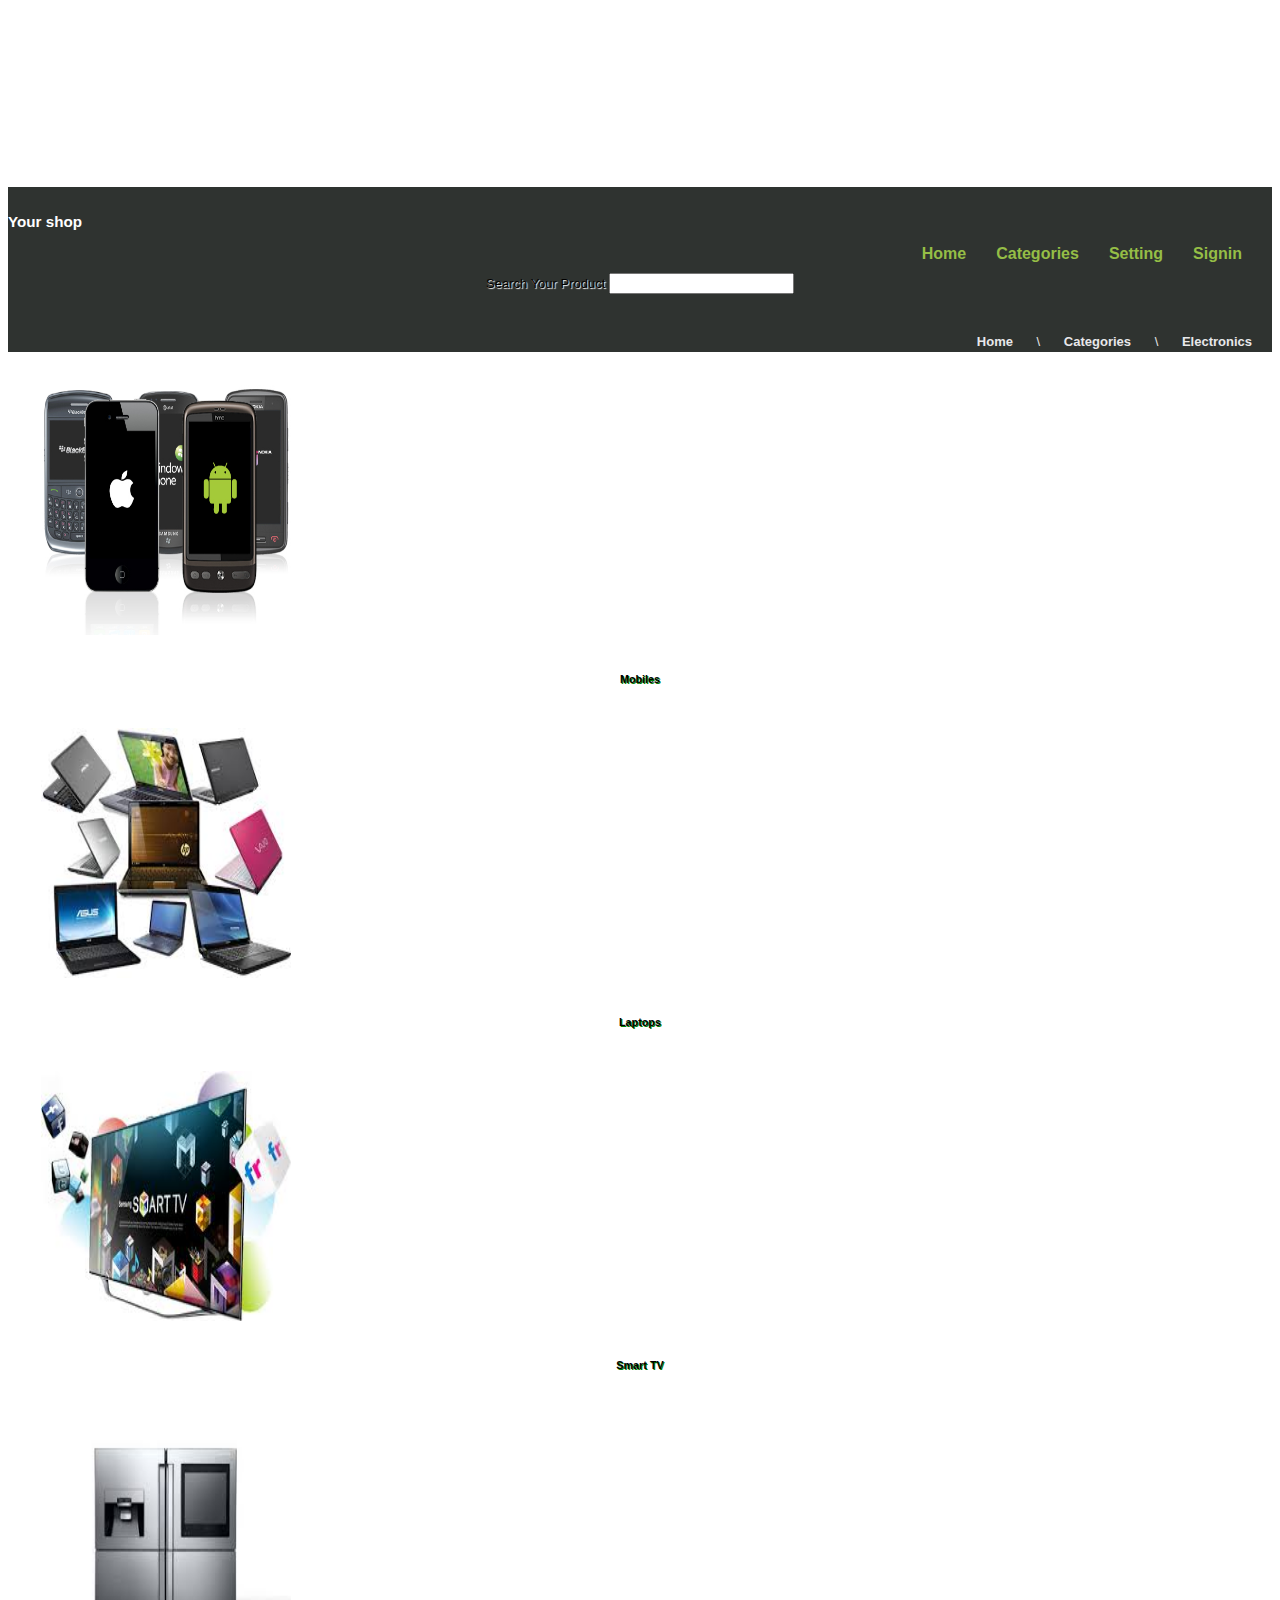
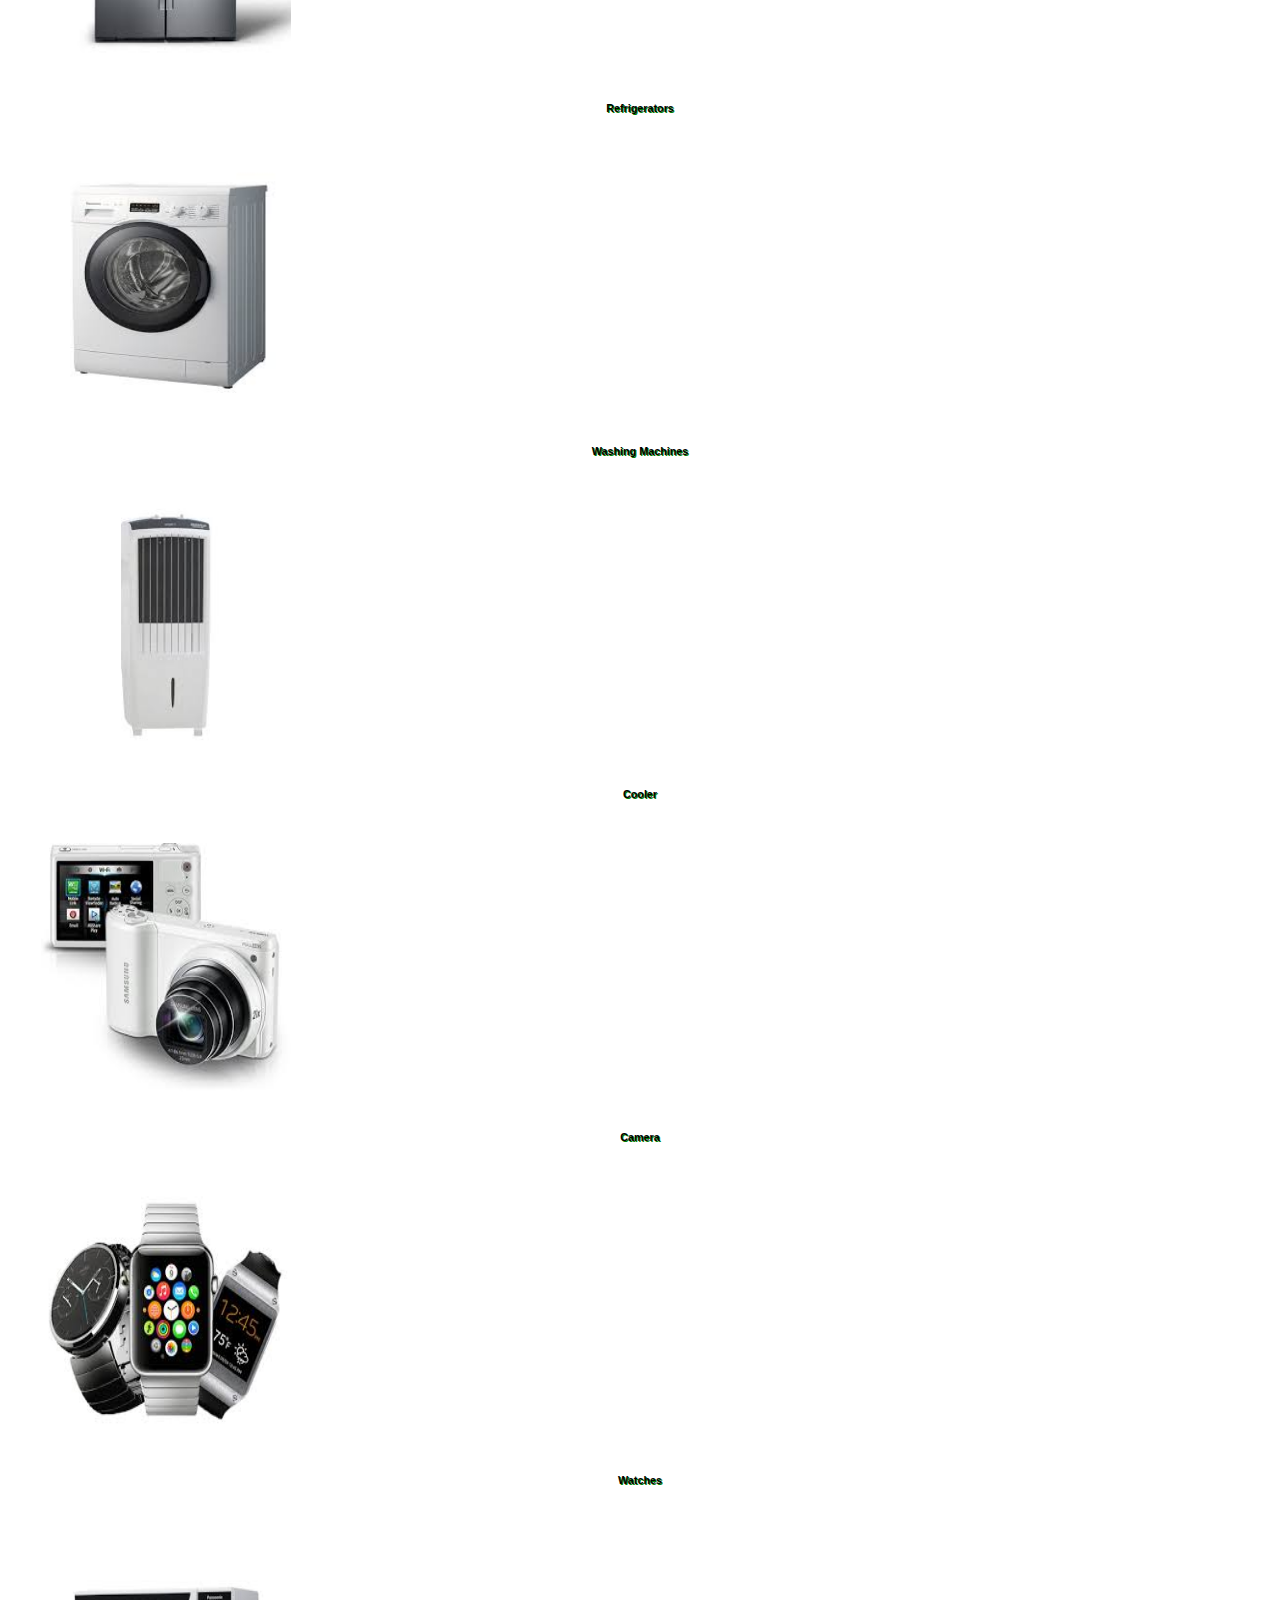
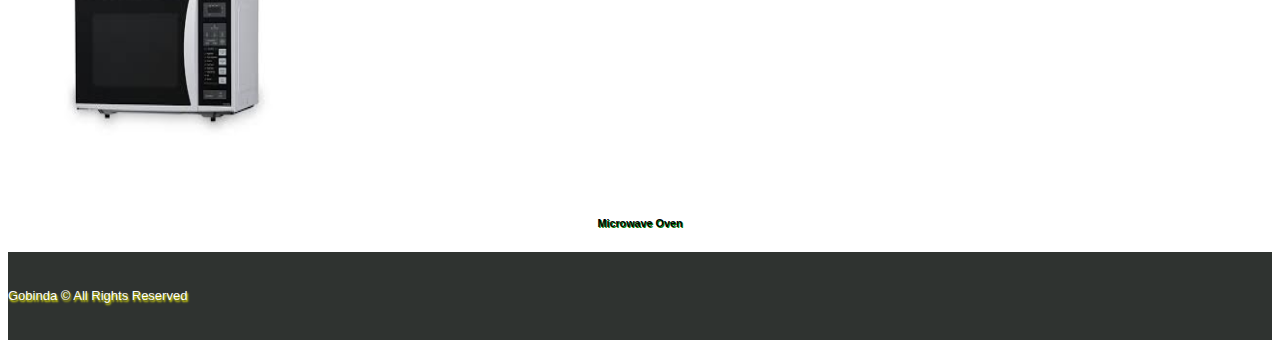
==== views/electronics.html @ ad77ae55 "Pushing completed website" ====
<!DOCTYPE html>
<html>
  <head>
    <title> My Website </title>
    <meta charset="utf-8"/>
    <link rel="stylesheet" href="../css/reset.css"/>
    <link rel="stylesheet" href="../css/text.css"/>
    <link rel="stylesheet" href="../css/960_12_col.css"/>
    <link rel="stylesheet" href="../css/style.css"/>
    <link rel="stylesheet" href="../css/font-awesome.min.css"/>
  </head>
  <body>
    <div id="wrapper">

      <div id="header">
        <div class="container_12 clearfix">
          <div id="logo" class="grid_4">
            <h1>
              <a href="#">NeedOnWheels</a>
            </h1>
          </div>
          <div class="grid_6">
            <div id="nav">
              <ul>
                <li><a href="#"><i class="fa fa-sign-in fa-lg" aria-hidden="true"></i>Signin</a></li>
                <li><a href="#"><i class="fa fa-cog fa-lg" aria-hidden="true"></i>Setting</a></li>
                <li><a href="../index.html"><i class="fa fa-mobile fa-lg" aria-hidden="true"></i>Categories</a></li>
                <li><a href="#"><i class="fa fa-home fa-lg" aria-hidden="true"></i>Home</a></li>
              </ul>
            </div>
          </div>
          <div id="cart" class="grid_2">
            <i class="fa fa-shopping-cart fa-2x" aria-hidden="true"></i>
          </div>
        </div>
      </div>

      <div id="breadcrum">
        <div class="container_12 clearfix">
          <div class="grid_2">
            <h3> Your shop </h3>
          </div>
          <div class="grid_6">
            <div class="search">
              <label for="searchText"> Search Your Product </label>
              <input type="text" name="searchText"/>
              <i class="fa fa-search" aria-hidden="true"></i>
          </div>
          </div>
          <div class="grid_4 path">
            <ul>
              <li><a href="#"> Home </a></li>
              <li><a href="../index.html"> Categories </a></li>
              <li><a href="#"> Electronics </a></li>
            </ul>
          </div>
        </div>
      </div>

      <div class="container_12">

        <div id="electronics">
          <div class="container_12 clearfix">
            <div class="grid_4">
              <img alt="mobiles" src="../images/mobiles.png"/>
              <h5> Mobiles </h5>
            </div>
            <div class="grid_4">
              <img alt="clothings" src="../images/laptops.jpg"/>
              <h5> Laptops </h5>
            </div>
            <div class="grid_4">
              <img alt="tv" src="../images/tv.jpg"/>
              <h5> Smart TV </h5>
            </div>
          </div>
          <div class="container_12 clearfix">
            <div class="grid_4">
              <img alt="refrigerators" src="../images/freez.jpg"/>
              <h5> Refrigerators </h5>
            </div>
            <div class="grid_4">
              <img alt="washing" src="../images/washing.jpg"/>
              <h5> Washing Machines</h5>
            </div>
            <div class="grid_4">
              <img alt="cooler" src="../images/cooler.jpg"/>
              <h5> Cooler </h5>
            </div>
          </div>
          <div class="container_12 clearfix">
            <div class="grid_4">
              <img alt="camera" src="../images/camera.jpg"/>
              <h5> Camera </h5>
            </div>
            <div class="grid_4">
              <img alt="watch" src="../images/watch.jpg"/>
              <h5> Watches </h5>
            </div>
            <div class="grid_4">
              <img alt="clothings" src="../images/oven.jpg"/>
              <h5> Microwave Oven </h5>
            </div>
          </div>
        </div>

      </div>

      <div id="footer">
        <div class="container_12 clearfix down">
        <div class="grid_6">
          <div class="copyrite">
            <p>Gobinda © All Rights Reserved</p>
          </div>
        </div>
        <div class="grid_6">
          <div class="social">
            <ul>
              <li><a href="#"><i class="fa fa-facebook fa-lg" aria-hidden="true"></i></a></li>
              <li><a href="#"><i class="fa fa-google-plus fa-lg" aria-hidden="true"></i></a></li>
              <li><a href="#"><i class="fa fa-twitter fa-lg" aria-hidden="true"></i></a></li>
              <li><a href="#"><i class="fa fa-linkedin fa-lg" aria-hidden="true"></i></a></li>
            </ul>
          </div>
        </div>
      </div>
      </div>

    </div>
  </body>
</html>
---- css/style.css ----
#wrapper {
    font-family: sans-serif;
    font-size: 13px;
    line-height: 21px;
}

#header .container_12 {
    position: relative;
}

/*============Logo===========*/
#logo h1, #search h1, #cart h1 {
    text-indent: -9999px;
}
#logo a, #search a, #cart a {
  display: block;
}
#logo a {
    height: 150px;
    width: 283px;
    background: url(../images/logo.png) no-repeat;
}
/*============Logo ends here===========*/

/*============navbar===========*/
#nav ul {
    display: block;
    margin: 20px 0 0 0;
    padding: 0;
}
#nav li {
    display: inline;
    margin: 0;
    padding: 0;
}

#nav li a {
  float: right;
  padding-right: 30px;
  padding-top: 56px;
  font-size: medium;
  color: #95be46;
  text-decoration: none;
  font-weight: bold;
}
#nav li a:hover {
  font-weight: bold;
  color: black;
}
#cart i {
  color: green;
  float: right;
  padding-top: 70px;
}
/*============navbar ends here===========*/

/*======breadcrum=========*/
#breadcrum {
  background: #2f3330;
}
#breadcrum h3 {
  padding-top: 24px;
  color: #ffffff;
}
#breadcrum .path {
  padding-top: 24px;
  text-align: right;
}
#breadcrum li {
  display: inline;
  margin-left: 20px;
}
#breadcrum li:after {
  content: '\\';
  padding-left: 20px;
  color: #e8e8ea;
}
#breadcrum li:last-child:after {
  content: '';
}
#breadcrum li a {
  text-decoration: none;
  color: #e8e8ea;
  font-weight: 600;

}
#breadcrum li a:hover {
  color: green;
  font-weight: 200;
}
#breadcrum .search {
  padding-top: 24px;
  text-align: center;
}
#breadcrum label {
  text-shadow: 1px 1px 1px white;
}
#breadcrum i {
  color: white;
  font-size: 18px;
}
/*========breadcrum end==========*/

/*============Banner start===========*/
#banner {
  background: azure;
}

#banner .sale {
    width: 950px;
    height: 250px;
    padding-top: 20px;
    display: list-item;
    background: url(../images/cashback-banner.jpg) no-repeat;
    -webkit-animation-name: bannerImage; /* Chrome, Safari, Opera */
    -webkit-animation-duration: 4s; /* Chrome, Safari, Opera */
    animation-name: bannerImage;
    animation-duration: 50s;
    animation-iteration-count: infinite;
}

/* Chrome, Safari, Opera */
@-webkit-keyframes bannerImage {
    0%   {background: url(../images/cashback-banner.jpg) no-repeat;}
    25%  {background: url(../images/discount-banner.png) no-repeat;}
    50%  {background: url(../images/smart-banner.jpg) no-repeat;}
    100% {background: url(../images/exclusive-banner.jpg) no-repeat;}
}

/* Standard syntax */
@keyframes bannerImage {
    0%   {background: url(../images/cashback-banner.jpg) no-repeat;}
    25%  {background: url(../images/discount-banner.png) no-repeat;}
    50%  {background: url(../images/smart-banner.jpg) no-repeat;}
    100% {background: url(../images/exclusive-banner.jpg) no-repeat;}
}
#banner h3 {
    color: red;
    text-align: center;
    -webkit-animation-name: offer; /* Chrome, Safari, Opera */
    -webkit-animation-duration: 4s; /* Chrome, Safari, Opera */
    animation-name: offer;
    animation-duration: 10s;
    animation-iteration-count: infinite;
}

/* Chrome, Safari, Opera */
@-webkit-keyframes offer {
    0%   {color: red;}
    25%  {color: yellow;}
    50%  {color: blue;}
    100% {color: green;}
}

/* Standard syntax */
@keyframes offer {
    0%   {color: red;}
    25%  {color: yellow;}
    50%  {color: blue;}
    100% {color: green;}
}

/*=============Category start======*/
#category {
  background: #7ca77e;
}
#category img {
  height: 300px;
  width: 420px;
  margin-left: 20px;
  margin-top: 20px;
}
#category h4 {
  text-align: center;
  color: black;
  padding-top: 10px;
  text-shadow: 1px 2px 0px white;
}
#category a {
  text-decoration: none;
}
#category h4:hover {
  text-shadow: 1px 2px 0px green;
}
/*=============category end===========*/

/*===========footer starts=============*/
#footer {
  background: #2f3330;
}
#footer .social {
  text-align: right;
}
#footer li {
  display: inline-block;
}
#footer li a {
  text-decoration: none;
  text-shadow: 1px 2px 2px yellow;
}
#footer .down {
  padding-top: 20px;
}
#footer i {
  color: white;
}
#footer p {
  color: white;
  text-shadow: 1px 2px 2px yellow;
}
/*===========footer starts=============*/

/*=============Category start======*/
#electronics {
  background: #ffffff;
}
#electronics img {
  height: 250px;
  width: 250px;
  padding-top: 20px;
  margin-left: 33px;
}
#electronics h5 {
  text-align: center;
  color: black;
  padding-top: 10px;
  text-shadow: 1px 1px 0px green;
}
#electronics h5:hover {
  text-shadow: 1px 2px 0px yellow;
}
/*=============category end===========*/
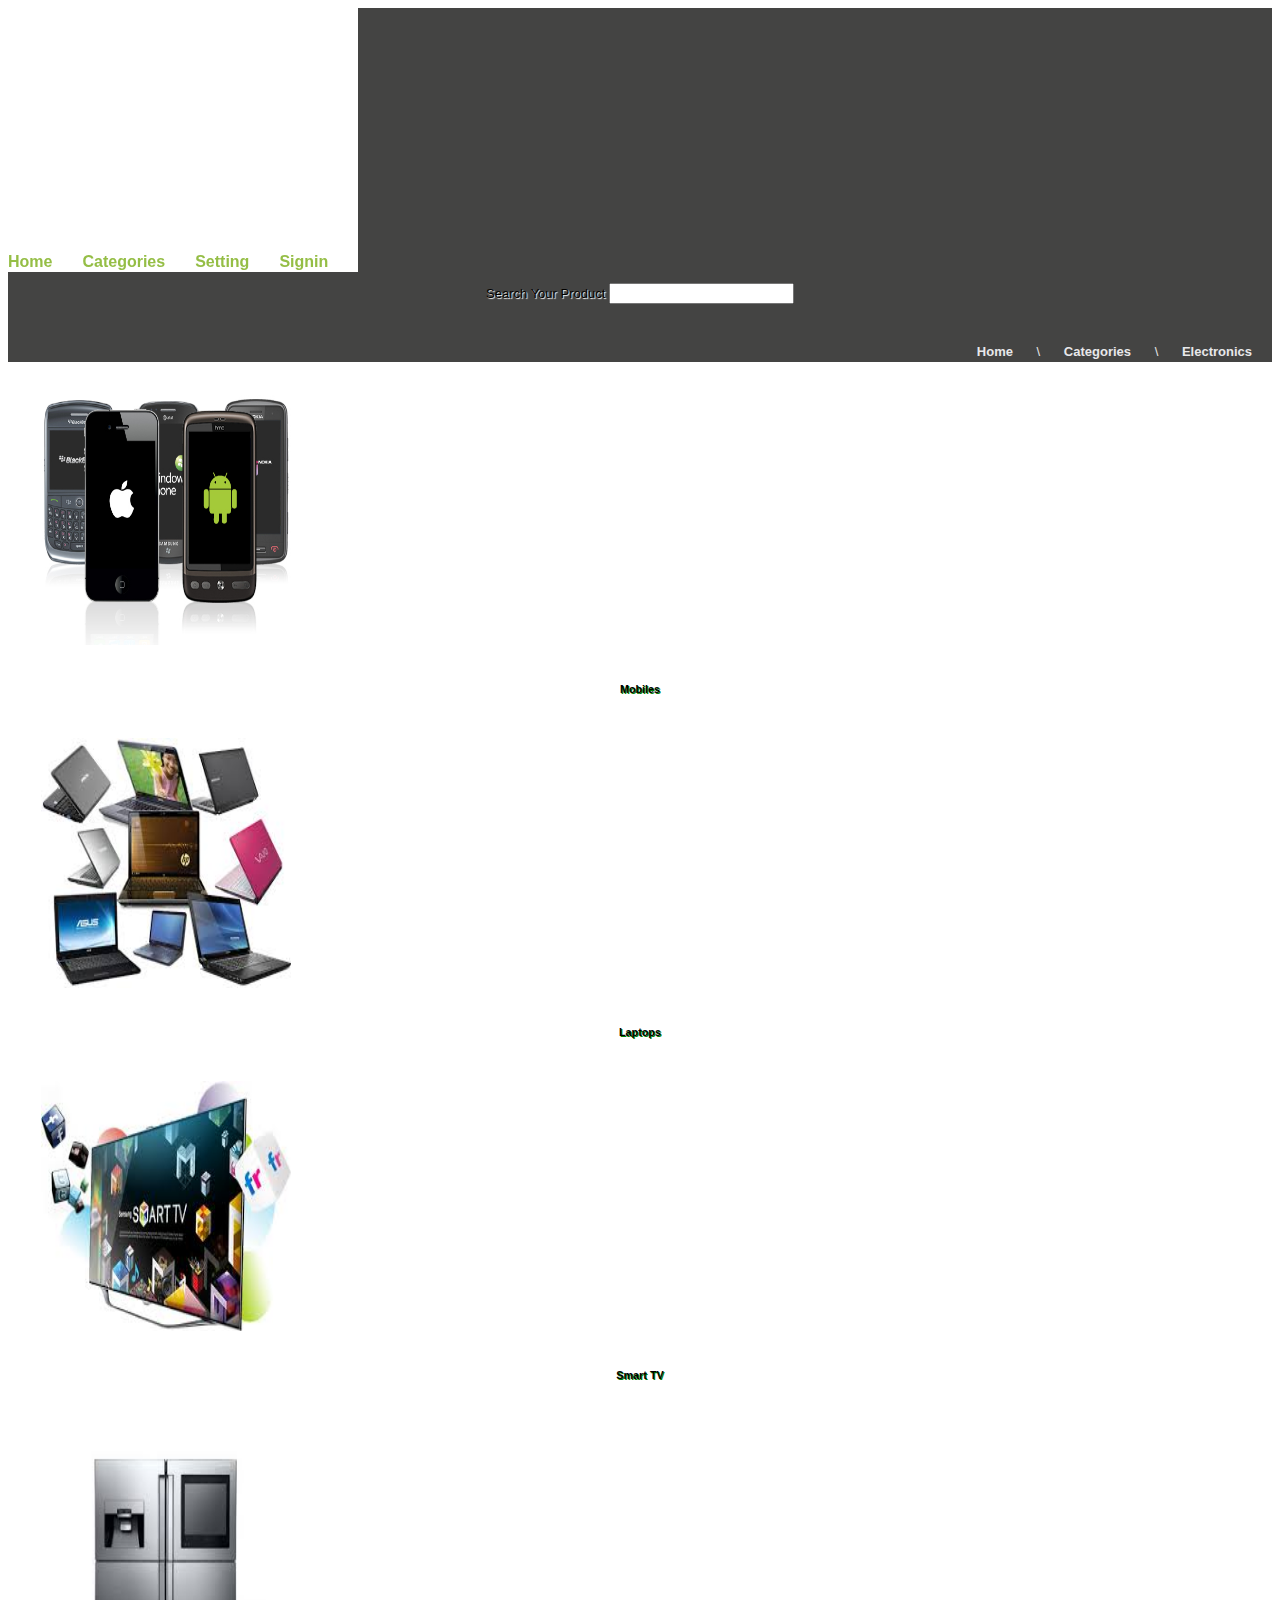
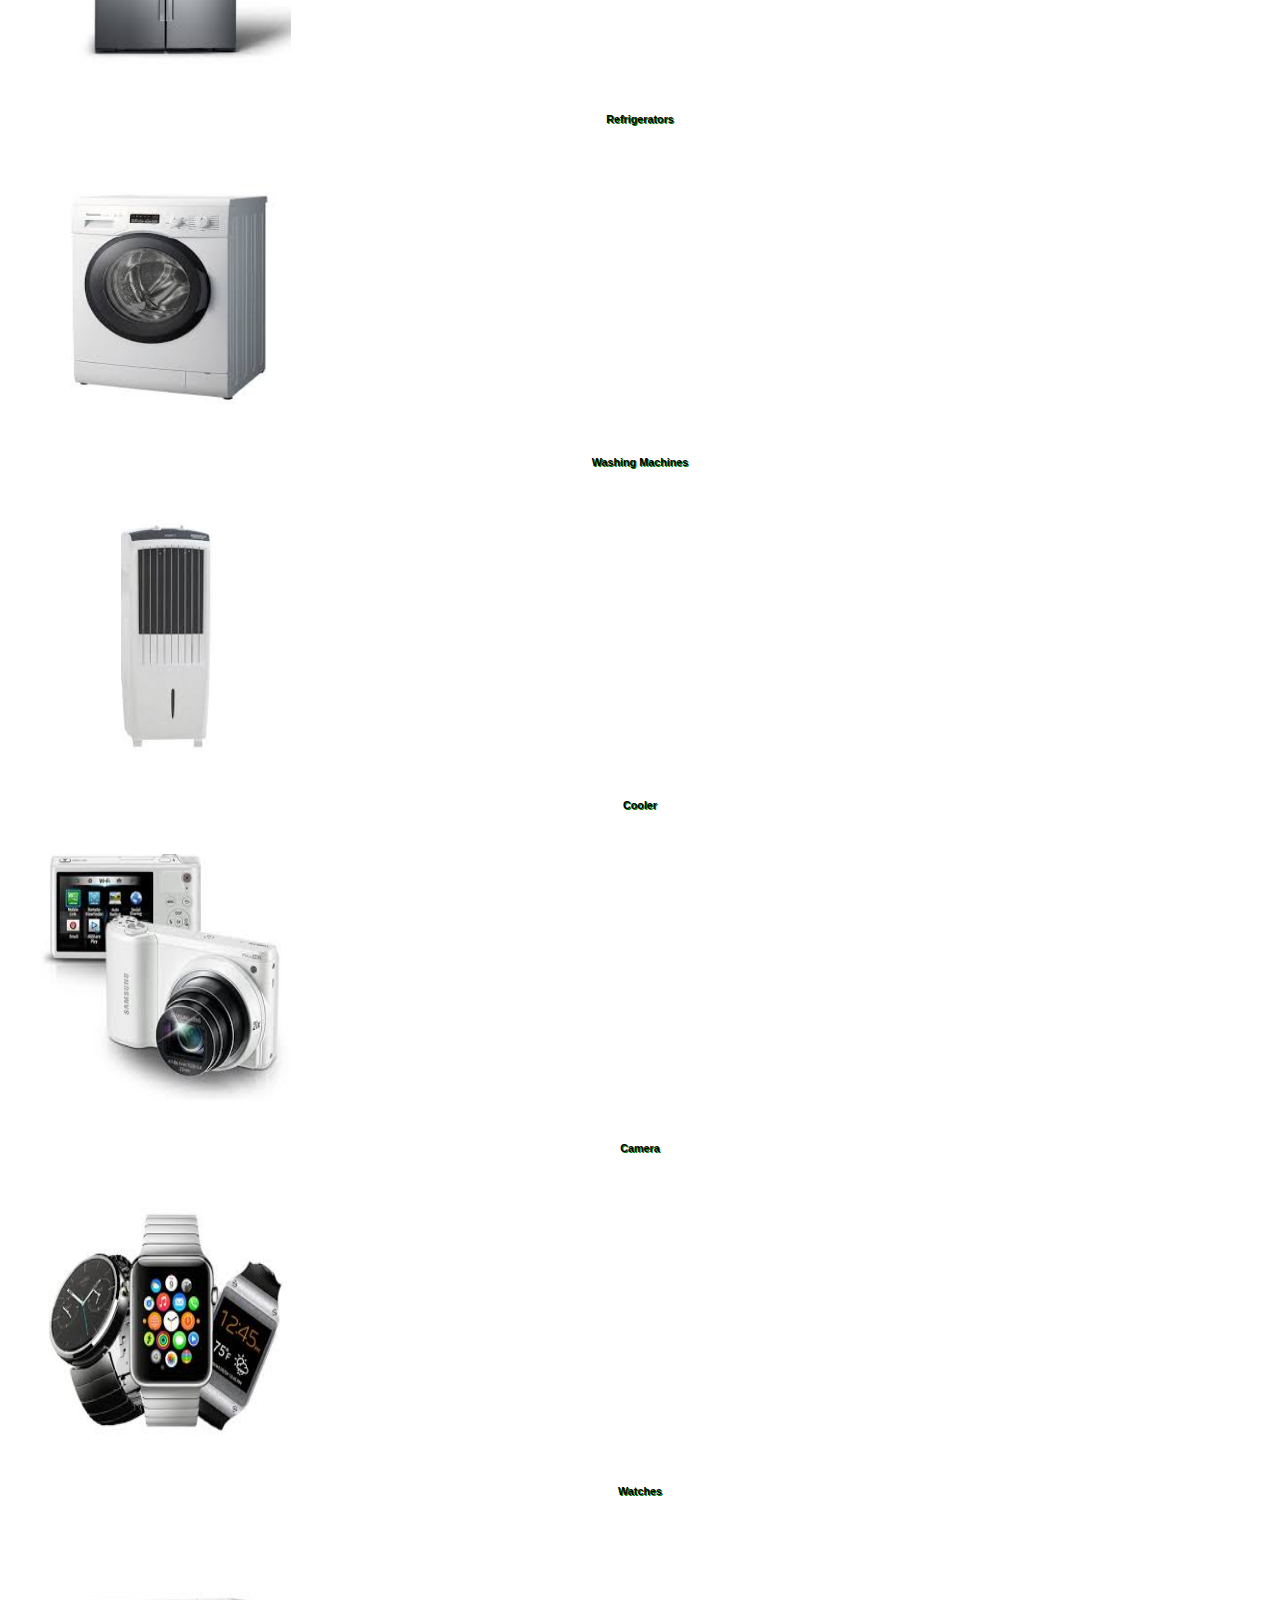
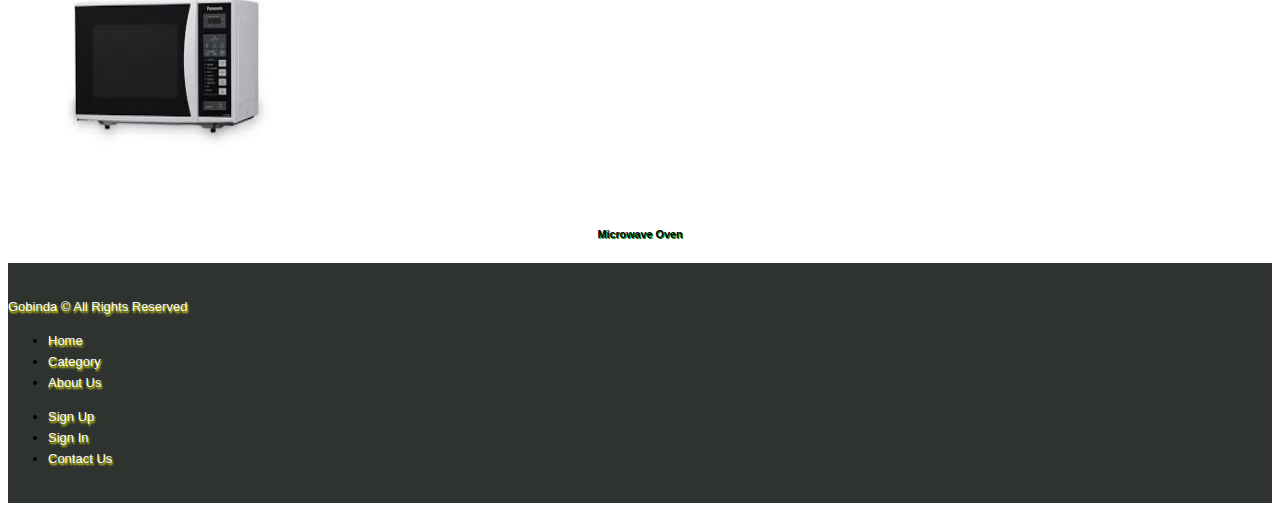
==== commit 8b7ffada: "Finishing touch" ====
--- a/views/electronics.html
+++ b/views/electronics.html
@@ -11,9 +11,8 @@
   </head>
   <body>
     <div id="wrapper">
-
-      <div id="header">
-        <div class="container_12 clearfix">
+      <div class="container_12 clearfix">
+        <div id="header">
           <div id="logo" class="grid_4">
             <h1>
               <a href="#">NeedOnWheels</a>
@@ -24,7 +23,7 @@
               <ul>
                 <li><a href="#"><i class="fa fa-sign-in fa-lg" aria-hidden="true"></i>Signin</a></li>
                 <li><a href="#"><i class="fa fa-cog fa-lg" aria-hidden="true"></i>Setting</a></li>
-                <li><a href="../index.html"><i class="fa fa-mobile fa-lg" aria-hidden="true"></i>Categories</a></li>
+                <li><a href="#"><i class="fa fa-mobile fa-lg" aria-hidden="true"></i>Categories</a></li>
                 <li><a href="#"><i class="fa fa-home fa-lg" aria-hidden="true"></i>Home</a></li>
               </ul>
             </div>
@@ -108,12 +107,26 @@
 
       <div id="footer">
         <div class="container_12 clearfix down">
-        <div class="grid_6">
+        <div class="grid_4">
           <div class="copyrite">
             <p>Gobinda © All Rights Reserved</p>
           </div>
         </div>
-        <div class="grid_6">
+        <div class="grid_2">
+          <ul>
+            <li><a href="#">Home</a></li>
+            <li><a href="#">Category</a></li>
+            <li><a href="#">About Us</a></li>
+          </ul>
+        </div>
+        <div class="grid_2">
+          <ul>
+            <li><a href="#">Sign Up</a></li>
+            <li><a href="#">Sign In</a></li>
+            <li><a href="#">Contact Us</a></li>
+          </ul>
+        </div>
+        <div class="grid_4">
           <div class="social">
             <ul>
               <li><a href="#"><i class="fa fa-facebook fa-lg" aria-hidden="true"></i></a></li>
--- a/css/style.css
+++ b/css/style.css
@@ -2,10 +2,14 @@
     font-family: sans-serif;
     font-size: 13px;
     line-height: 21px;
-}
-
-#header .container_12 {
     position: relative;
+}
+#header {
+  /*position: fixed;*/
+  background: white;
+}
+.container_12 #header {
+    position: fixed;
 }
 
 /*============Logo===========*/
@@ -56,7 +60,9 @@
 
 /*======breadcrum=========*/
 #breadcrum {
-  background: #2f3330;
+  background: #444443;
+  position: initial;
+  padding-top: 175px;
 }
 #breadcrum h3 {
   padding-top: 24px;
@@ -106,39 +112,11 @@
   background: azure;
 }
 
-#banner .sale {
-    width: 950px;
-    height: 250px;
-    padding-top: 20px;
-    display: list-item;
-    background: url(../images/cashback-banner.jpg) no-repeat;
-    -webkit-animation-name: bannerImage; /* Chrome, Safari, Opera */
-    -webkit-animation-duration: 4s; /* Chrome, Safari, Opera */
-    animation-name: bannerImage;
-    animation-duration: 50s;
-    animation-iteration-count: infinite;
-}
-
-/* Chrome, Safari, Opera */
-@-webkit-keyframes bannerImage {
-    0%   {background: url(../images/cashback-banner.jpg) no-repeat;}
-    25%  {background: url(../images/discount-banner.png) no-repeat;}
-    50%  {background: url(../images/smart-banner.jpg) no-repeat;}
-    100% {background: url(../images/exclusive-banner.jpg) no-repeat;}
-}
-
-/* Standard syntax */
-@keyframes bannerImage {
-    0%   {background: url(../images/cashback-banner.jpg) no-repeat;}
-    25%  {background: url(../images/discount-banner.png) no-repeat;}
-    50%  {background: url(../images/smart-banner.jpg) no-repeat;}
-    100% {background: url(../images/exclusive-banner.jpg) no-repeat;}
-}
 #banner h3 {
     color: red;
     text-align: center;
     -webkit-animation-name: offer; /* Chrome, Safari, Opera */
-    -webkit-animation-duration: 4s; /* Chrome, Safari, Opera */
+    -webkit-animation-duration: 10s; /* Chrome, Safari, Opera */
     animation-name: offer;
     animation-duration: 10s;
     animation-iteration-count: infinite;
@@ -159,7 +137,10 @@
     50%  {color: blue;}
     100% {color: green;}
 }
-
+#banner img {
+  padding-top: 20px;
+}
+/*========Banner end===============*/
 /*=============Category start======*/
 #category {
   background: #7ca77e;
@@ -191,12 +172,13 @@
 #footer .social {
   text-align: right;
 }
-#footer li {
+#footer .social li {
   display: inline-block;
 }
 #footer li a {
   text-decoration: none;
   text-shadow: 1px 2px 2px yellow;
+  color: white;
 }
 #footer .down {
   padding-top: 20px;
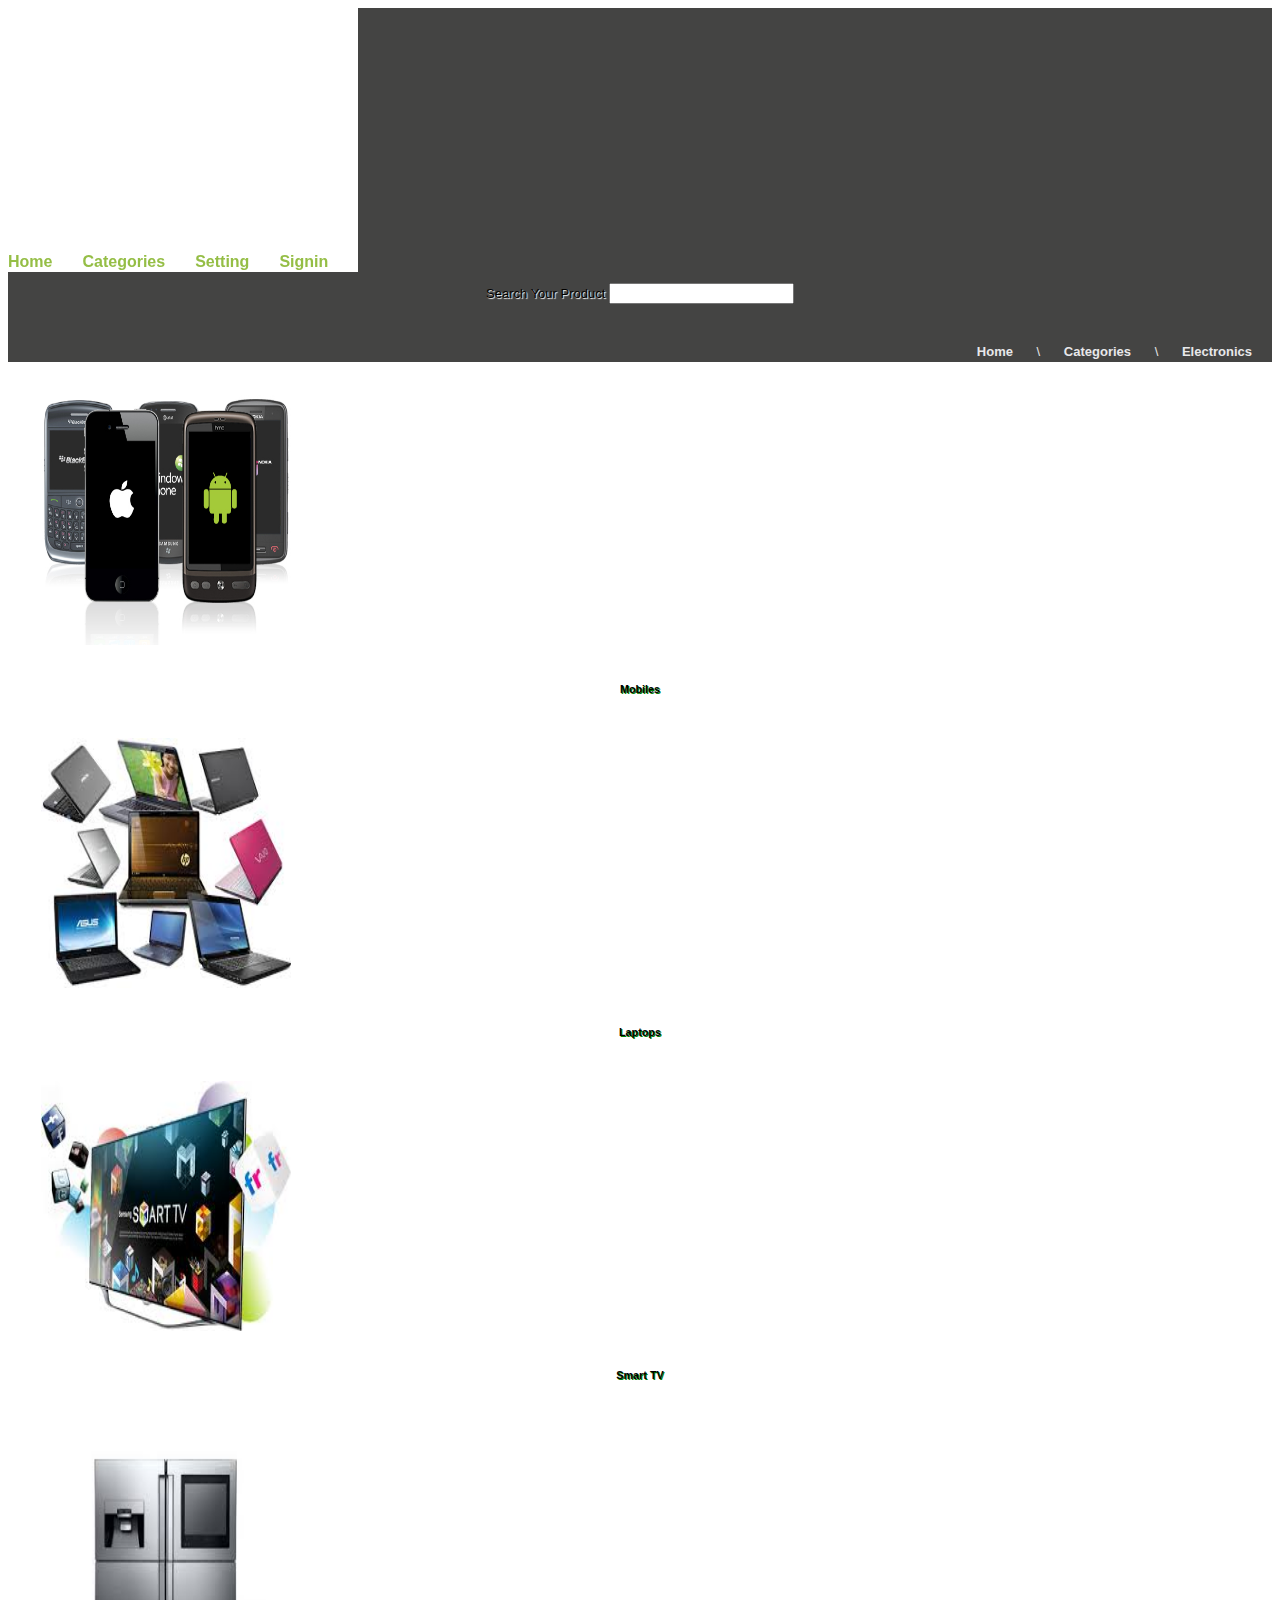
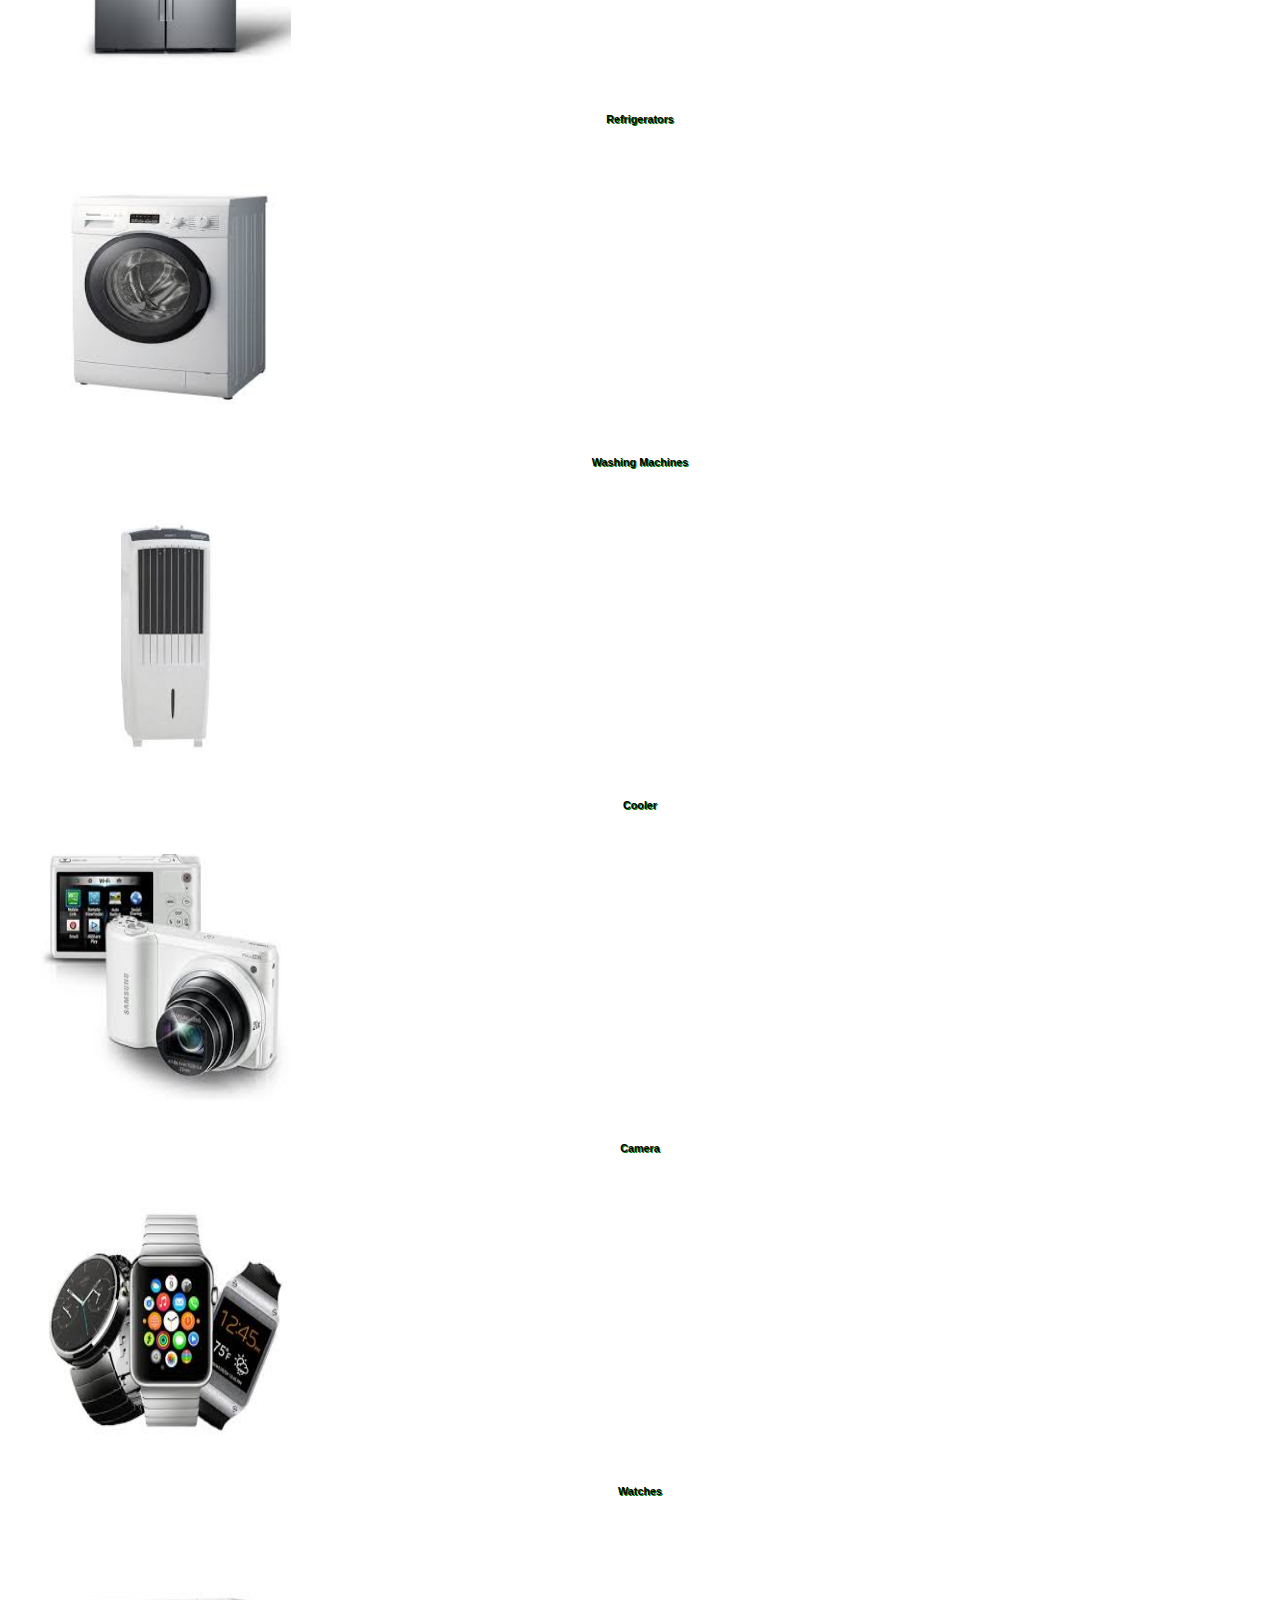
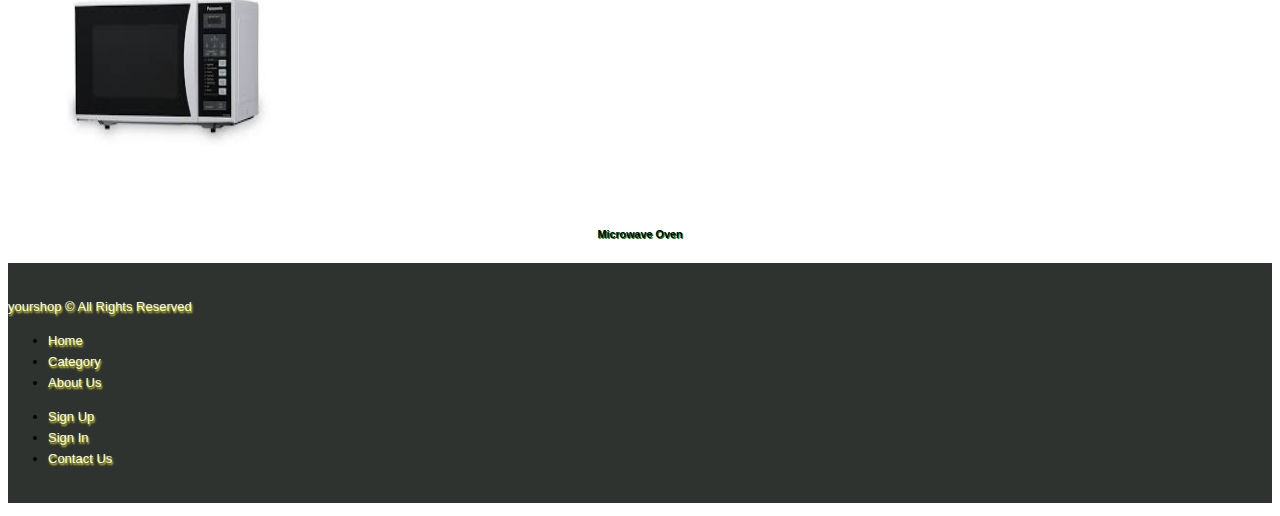
==== commit b1df0c64: "adding comments" ====
--- a/views/electronics.html
+++ b/views/electronics.html
@@ -11,6 +11,7 @@
   </head>
   <body>
     <div id="wrapper">
+      <!--Header part start-->
       <div class="container_12 clearfix">
         <div id="header">
           <div id="logo" class="grid_4">
@@ -33,7 +34,9 @@
           </div>
         </div>
       </div>
+      <!--Header part end-->
 
+      <!--breadcrum part start-->
       <div id="breadcrum">
         <div class="container_12 clearfix">
           <div class="grid_2">
@@ -55,9 +58,12 @@
           </div>
         </div>
       </div>
+      <!--breadcrum part end-->
 
+      <!--main body start-->
       <div class="container_12">
 
+        <!--product view part start-->
         <div id="electronics">
           <div class="container_12 clearfix">
             <div class="grid_4">
@@ -102,14 +108,16 @@
             </div>
           </div>
         </div>
+        <!--Product view part end-->
+      </div>
+      <!--Main body end-->
 
-      </div>
-
+      <!--footer part start-->
       <div id="footer">
         <div class="container_12 clearfix down">
         <div class="grid_4">
           <div class="copyrite">
-            <p>Gobinda © All Rights Reserved</p>
+            <p>yourshop © All Rights Reserved</p>
           </div>
         </div>
         <div class="grid_2">
@@ -138,7 +146,8 @@
         </div>
       </div>
       </div>
-
+      <!--Footer part start-->
+      
     </div>
   </body>
 </html>
